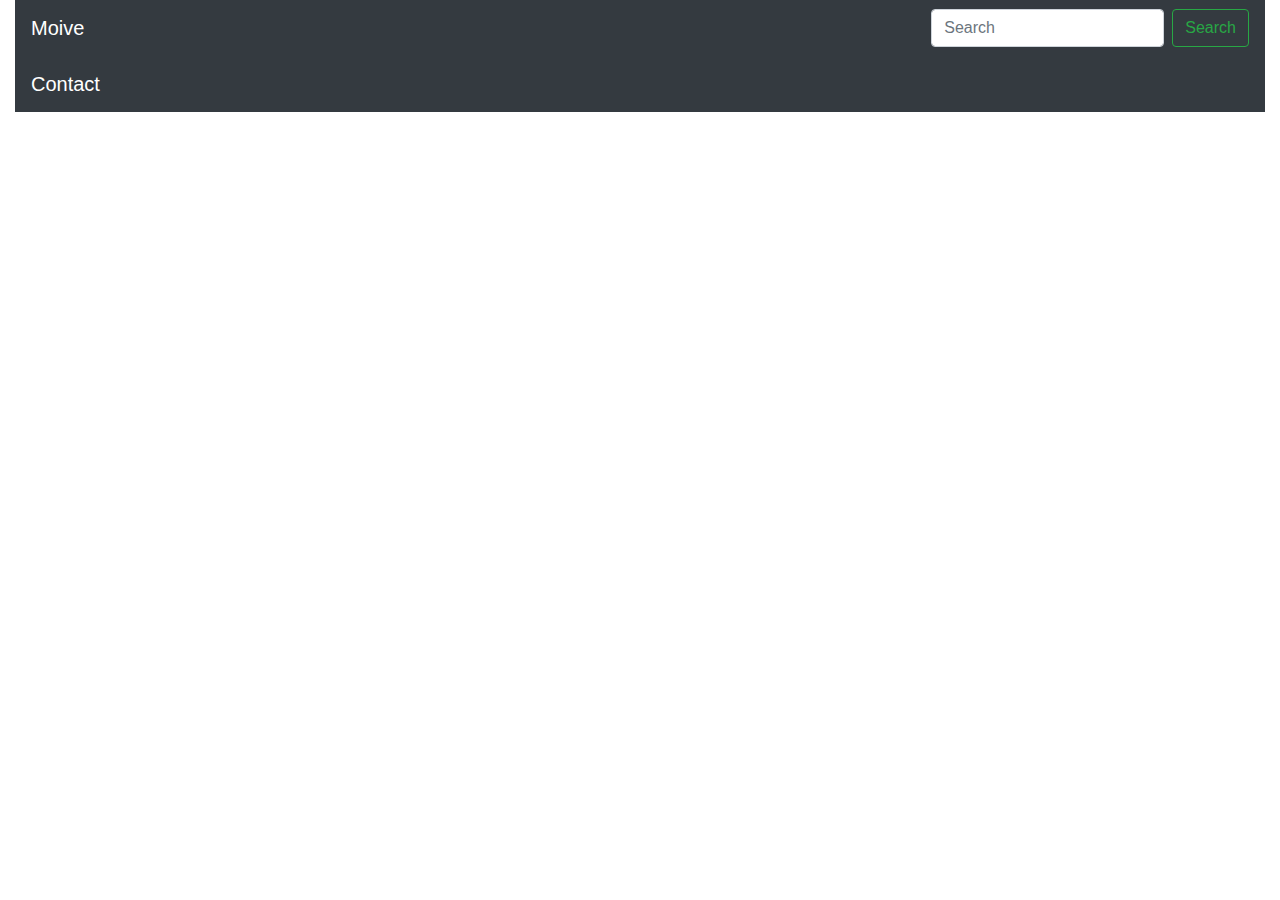
==== movie.html @ 40d85c57 "my first commit" ====
<!DOCTYPE html>
<html lang="en">

<head>
    <meta charset="UTF-8">
    <meta name="viewport" content="width=device-width, initial-scale=1.0">
    <meta http-equiv="X-UA-Compatible" content="ie=edge">
    <link rel="stylesheet" href="/css/bootstrap.min.css">

    <title>Movie</title>
</head>

<body>

    <div class="container-fluid">

        <div class="row">
            <div class="col">
                <nav class="navbar navbar-dark bg-dark">
                    <a class="navbar-brand text-white bg-dark">Moive</a>
                    <form class="form-inline">
                        <input id="search-movie" class="form-control mr-sm-2" type="search" placeholder="Search" aria-label="Search">
                        <button class="btn btn-outline-success my-2 my-sm-0" type="submit">Search</button>
                    </form>
                </nav>
            </div>
        </div>

        <div class="row">
            <div class="card-group ">



            </div>
        </div>

        <div class="row">
            <div class="col">
                <nav class="navbar navbar-dark bg-dark">
                    <a class="navbar-brand text-white bg-dark">Contact</a>

                </nav>
            </div>
        </div>
    </div>


    <script src="js/jquery-3.4.1.min.js"></script>
    <script src="js/movie.js"></script>
    <script>
        $().ready()
    </script>

</body>

</html>
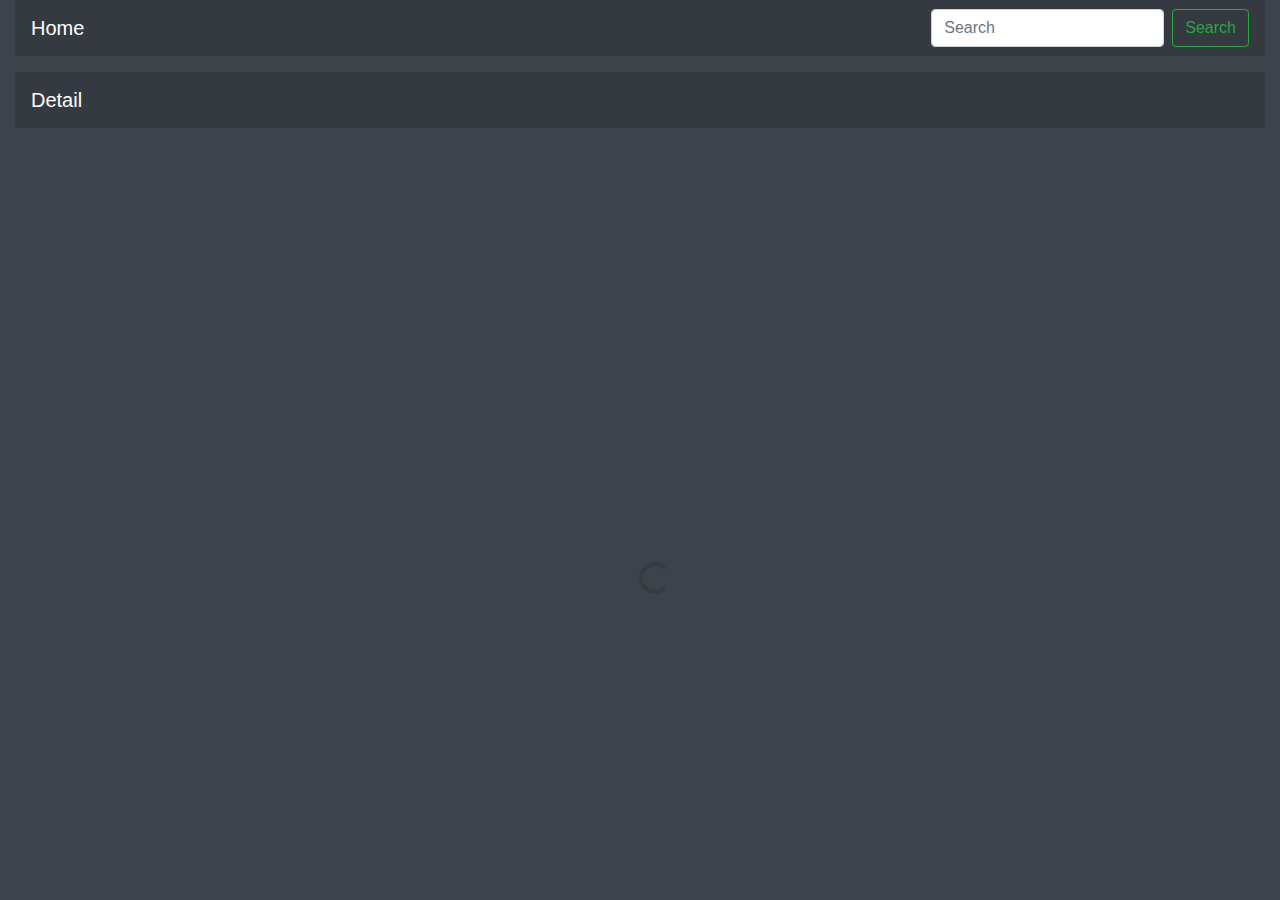
==== commit 6a14a5cb: "add Loading Effect" ====
--- a/movie.html
+++ b/movie.html
@@ -6,6 +6,7 @@
     <meta name="viewport" content="width=device-width, initial-scale=1.0">
     <meta http-equiv="X-UA-Compatible" content="ie=edge">
     <link rel="stylesheet" href="/css/bootstrap.min.css">
+    <link rel="stylesheet" href="/css/styles.css">
 
     <title>Movie</title>
 </head>
@@ -17,38 +18,43 @@
         <div class="row">
             <div class="col">
                 <nav class="navbar navbar-dark bg-dark">
-                    <a class="navbar-brand text-white bg-dark">Moive</a>
+                    <a class="navbar-brand text-white bg-dark" href="/index.html">Home</a>
                     <form class="form-inline">
-                        <input id="search-movie" class="form-control mr-sm-2" type="search" placeholder="Search" aria-label="Search">
+                        <input class="search-text form-control mr-sm-2" type="search" placeholder="Search" aria-label="Search">
                         <button class="btn btn-outline-success my-2 my-sm-0" type="submit">Search</button>
                     </form>
                 </nav>
             </div>
         </div>
 
-        <div class="row">
-            <div class="card-group ">
-
-
-
-            </div>
-        </div>
-
-        <div class="row">
+        <div class="row pt-3">
             <div class="col">
                 <nav class="navbar navbar-dark bg-dark">
-                    <a class="navbar-brand text-white bg-dark">Contact</a>
+                    <a id="title-show-movie" class="navbar-brand text-white bg-dark">Detail</a>
 
                 </nav>
             </div>
         </div>
+
+        <div class="loading">
+            <div class="spinner-border m-5" role="status ">
+                <span class="sr-only ">Loading...</span>
+            </div>
+        </div>
+
+        <div class="container">
+            <div id="movie" class="well"></div>
+        </div>
+
+
     </div>
 
 
-    <script src="js/jquery-3.4.1.min.js"></script>
-    <script src="js/movie.js"></script>
+    <script type="text/javascript " src="js/jquery-3.4.1.min.js "></script>
+    <script type="text/javascript " src="js/movie.js "></script>
     <script>
-        $().ready()
+        $('.loading').fadeOut(1000);
+        getMovie();
     </script>
 
 </body>
--- a/css/styles.css
+++ b/css/styles.css
@@ -0,0 +1,28 @@
+body {
+    background-color: #000811c2;
+}
+
+#movies img,
+#movie img {
+    width: 100%;
+}
+
+@media(min-width: 960px) {
+    #movies .col-md-3 .well {
+        height: 450px;
+    }
+    #movies .col-md-3 img {
+        height: 300px;
+    }
+}
+
+.loading {
+    width: 100%;
+    height: 100%;
+    position: fixed;
+    z-index: 99;
+    background-color: transparent;
+    display: flex;
+    justify-content: center;
+    align-items: center;
+}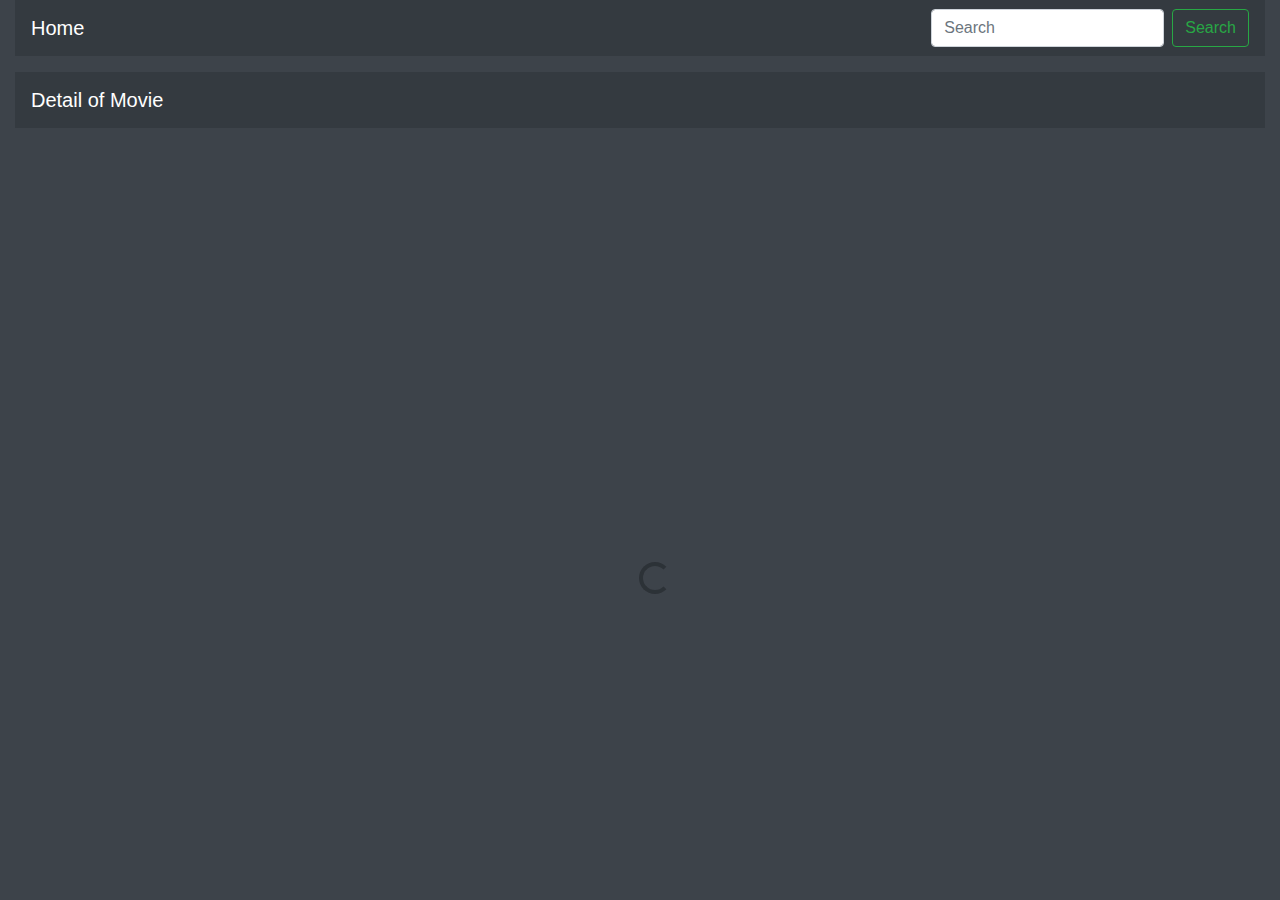
==== commit f615edd2: "add find movie by Actor name" ====
--- a/movie.html
+++ b/movie.html
@@ -30,7 +30,7 @@
         <div class="row pt-3">
             <div class="col">
                 <nav class="navbar navbar-dark bg-dark">
-                    <a id="title-show-movie" class="navbar-brand text-white bg-dark">Detail</a>
+                    <a id="title-show-movie" class="navbar-brand text-white bg-dark">Detail of Movie</a>
 
                 </nav>
             </div>
@@ -53,7 +53,7 @@
     <script type="text/javascript " src="js/jquery-3.4.1.min.js "></script>
     <script type="text/javascript " src="js/movie.js "></script>
     <script>
-        $('.loading').fadeOut(1000);
+        $('.loading').fadeOut(1500);
         getMovie();
     </script>
 
